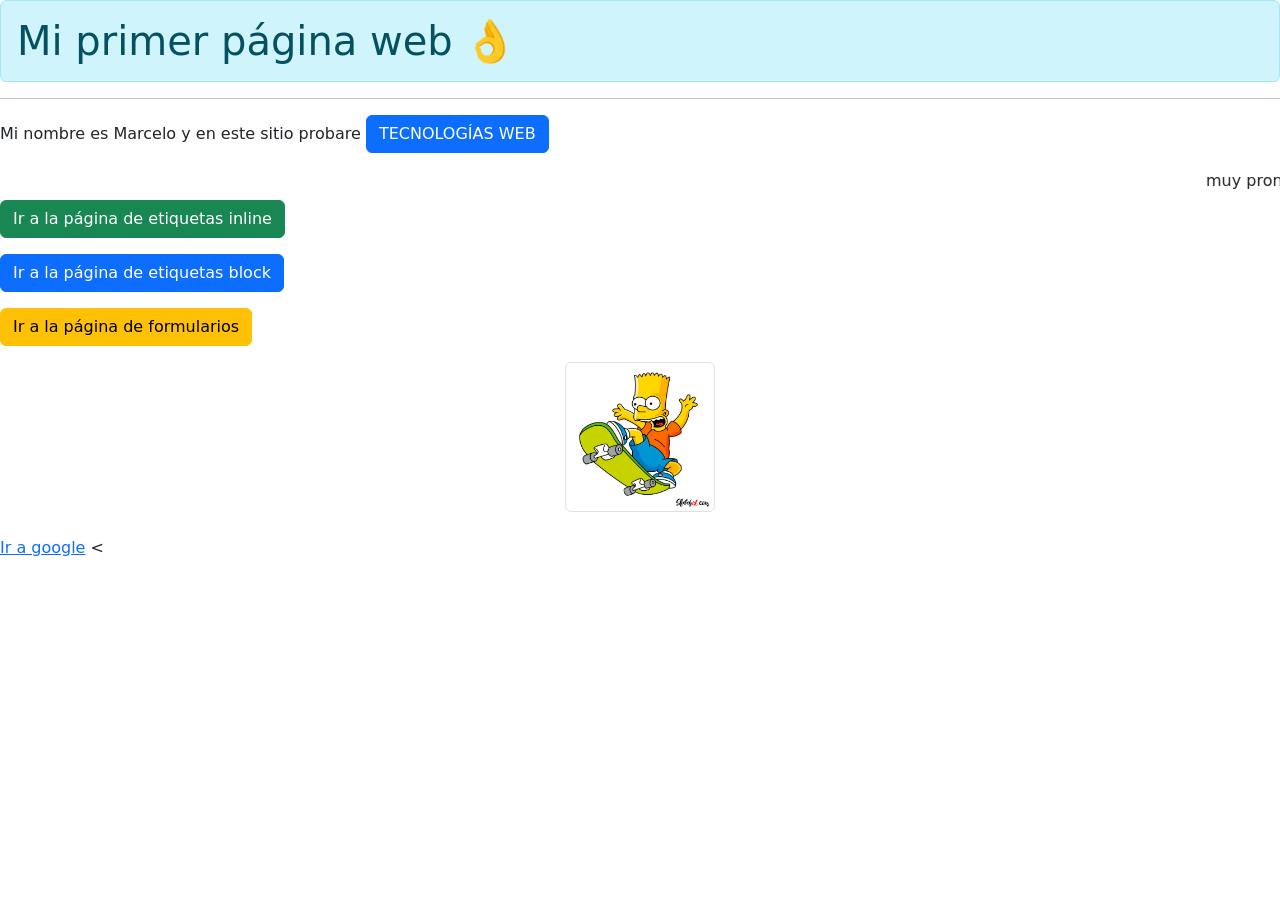
==== index.html @ 67a0b88d "Agregar enlaces de navegación en index.html y crear nuevas páginas para etiquetas block y formulario" ====
<!DOCTYPE html>
<html lang="es">
<head>
    <meta charset="UTF-8">
    <meta name="viewport" content="width=device-width, initial-scale=1.0">
    <script src="https://cdn.jsdelivr.net/npm/bootstrap@5.3.8/dist/js/bootstrap.bundle.min.js" integrity="sha384-FKyoEForCGlyvwx9Hj09JcYn3nv7wiPVlz7YYwJrWVcXK/BmnVDxM+D2scQbITxI" crossorigin="anonymous"></script>
    <link href="https://cdn.jsdelivr.net/npm/bootstrap@5.3.8/dist/css/bootstrap.min.css" rel="stylesheet" integrity="sha384-sRIl4kxILFvY47J16cr9ZwB07vP4J8+LH7qKQnuqkuIAvNWLzeN8tE5YBujZqJLB" crossorigin="anonymous">
    <title>Primera pagina web Marcelo</title>
</head>
<body>
    <h1 class="alert alert-info">Mi primer página web 👌</h1>
    <hr/>
    <p>Mi nombre es Marcelo y en este sitio probare <span class="btn btn-primary">TECNOLOGÍAS WEB</p>
    <marquee>muy pronto habrá mas contenido</marquee>
    <!-- Enlaces de navegación con la etiqueta block <p> y enlaces <a> para visitar otras páginas del sitio -->
    <p>
        <a class="btn btn-success" href="etiquetas-inline.html">Ir a la página de etiquetas inline</a>
    </p>
    <p>
        <a class="btn btn-primary" href="etiquetas-block.html">Ir a la página de etiquetas block</a>
    </p>
    <p>
        <a class="btn btn-warning" href="etiquetas-formularios.html">Ir a la página de formularios</a>
    </p>
    <center>
        <img class="img-thumbnail" src="img/Bart.jpg" width="150px" alt="imagen de Bart">
    </center>
        <br/>
        <!--Creamos un enlace a google-->
        <a href="https://www.google.com" target="_top">Ir a google</a>
        <
    
</body>
</html>
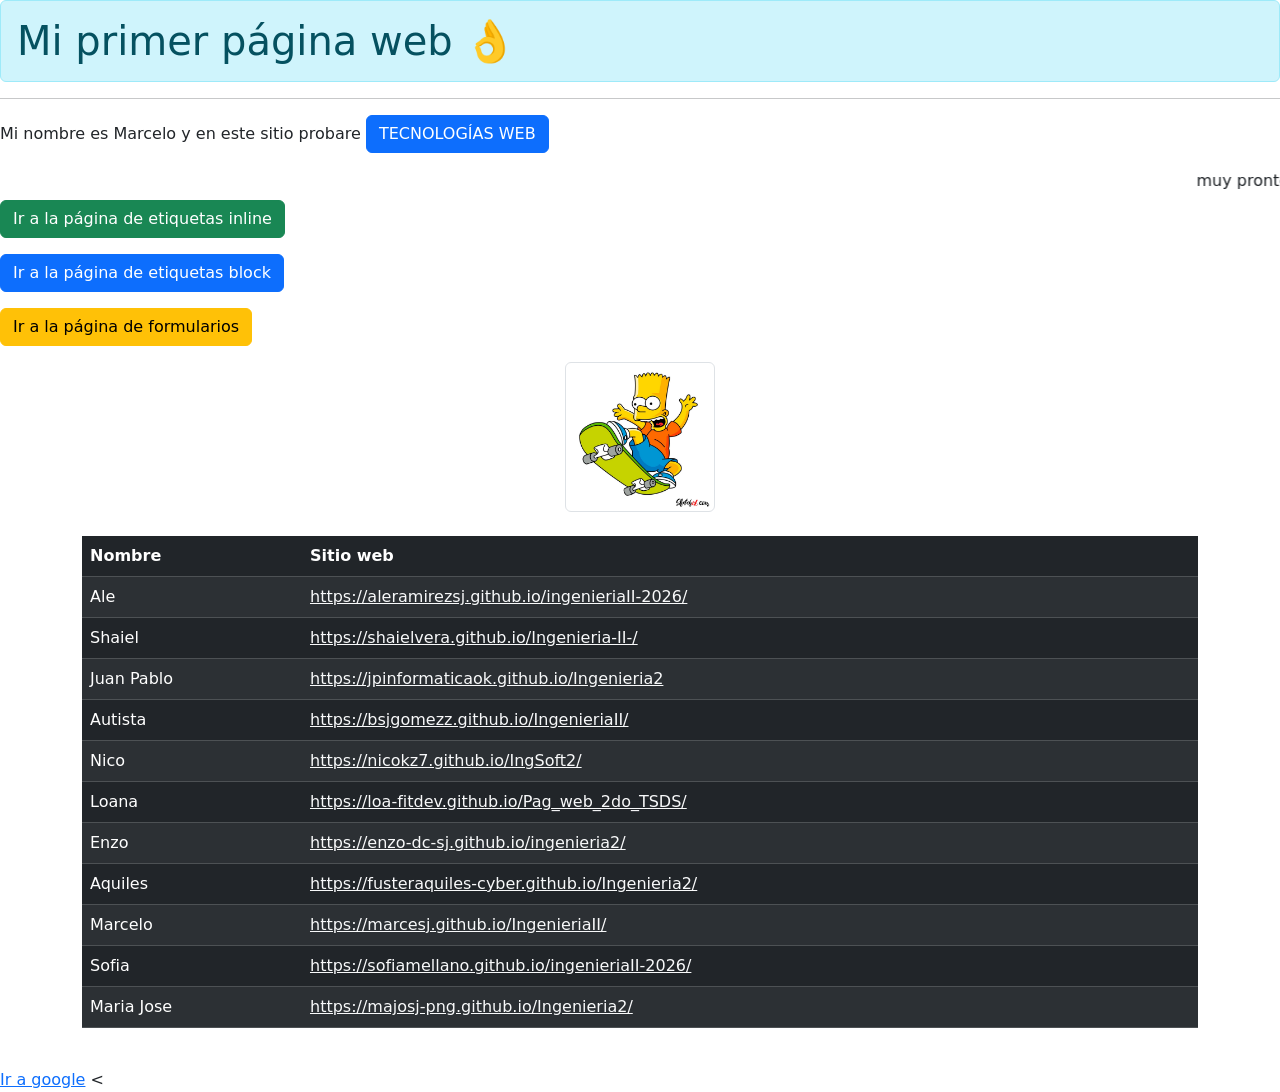
==== commit 91454f24: "Agregar tabla de enlaces a sitios web de compañeros en index.html" ====
--- a/index.html
+++ b/index.html
@@ -25,6 +25,30 @@
     <center>
         <img class="img-thumbnail" src="img/Bart.jpg" width="150px" alt="imagen de Bart">
     </center>
+    <!-- Tabla con <table>, filas <tr>, celdas de encabezado <th> y celdas de contenido <td> para mostrar nombre y enlace -->
+    <div class="container mt-4">
+        <table class="table table-dark table-striped">
+            <thead>
+                <tr>
+                    <th scope="col">Nombre</th>
+                    <th scope="col">Sitio web</th>
+                </tr>
+            </thead>
+            <tbody>
+                <tr><td>Ale</td><td><a class="link-light" href="https://aleramirezsj.github.io/ingenieriaII-2026/" target="_blank" rel="noopener noreferrer">https://aleramirezsj.github.io/ingenieriaII-2026/</a></td></tr>
+                <tr><td>Shaiel</td><td><a class="link-light" href="https://shaielvera.github.io/Ingenieria-II-/" target="_blank" rel="noopener noreferrer">https://shaielvera.github.io/Ingenieria-II-/</a></td></tr>
+                <tr><td>Juan Pablo</td><td><a class="link-light" href="https://jpinformaticaok.github.io/Ingenieria2" target="_blank" rel="noopener noreferrer">https://jpinformaticaok.github.io/Ingenieria2</a></td></tr>
+                <tr><td>Autista</td><td><a class="link-light" href="https://bsjgomezz.github.io/IngenieriaII/" target="_blank" rel="noopener noreferrer">https://bsjgomezz.github.io/IngenieriaII/</a></td></tr>
+                <tr><td>Nico</td><td><a class="link-light" href="https://nicokz7.github.io/IngSoft2/" target="_blank" rel="noopener noreferrer">https://nicokz7.github.io/IngSoft2/</a></td></tr>
+                <tr><td>Loana</td><td><a class="link-light" href="https://loa-fitdev.github.io/Pag_web_2do_TSDS/" target="_blank" rel="noopener noreferrer">https://loa-fitdev.github.io/Pag_web_2do_TSDS/</a></td></tr>
+                <tr><td>Enzo</td><td><a class="link-light" href="https://enzo-dc-sj.github.io/ingenieria2/" target="_blank" rel="noopener noreferrer">https://enzo-dc-sj.github.io/ingenieria2/</a></td></tr>
+                <tr><td>Aquiles</td><td><a class="link-light" href="https://fusteraquiles-cyber.github.io/Ingenieria2/" target="_blank" rel="noopener noreferrer">https://fusteraquiles-cyber.github.io/Ingenieria2/</a></td></tr>
+                <tr><td>Marcelo</td><td><a class="link-light" href="https://marcesj.github.io/IngenieriaII/" target="_blank" rel="noopener noreferrer">https://marcesj.github.io/IngenieriaII/</a></td></tr>
+                <tr><td>Sofia</td><td><a class="link-light" href="https://sofiamellano.github.io/ingenieriaII-2026/" target="_blank" rel="noopener noreferrer">https://sofiamellano.github.io/ingenieriaII-2026/</a></td></tr>
+                <tr><td>Maria Jose</td><td><a class="link-light" href="https://majosj-png.github.io/Ingenieria2/" target="_blank" rel="noopener noreferrer">https://majosj-png.github.io/Ingenieria2/</a></td></tr>
+            </tbody>
+        </table>
+    </div>
         <br/>
         <!--Creamos un enlace a google-->
         <a href="https://www.google.com" target="_top">Ir a google</a>
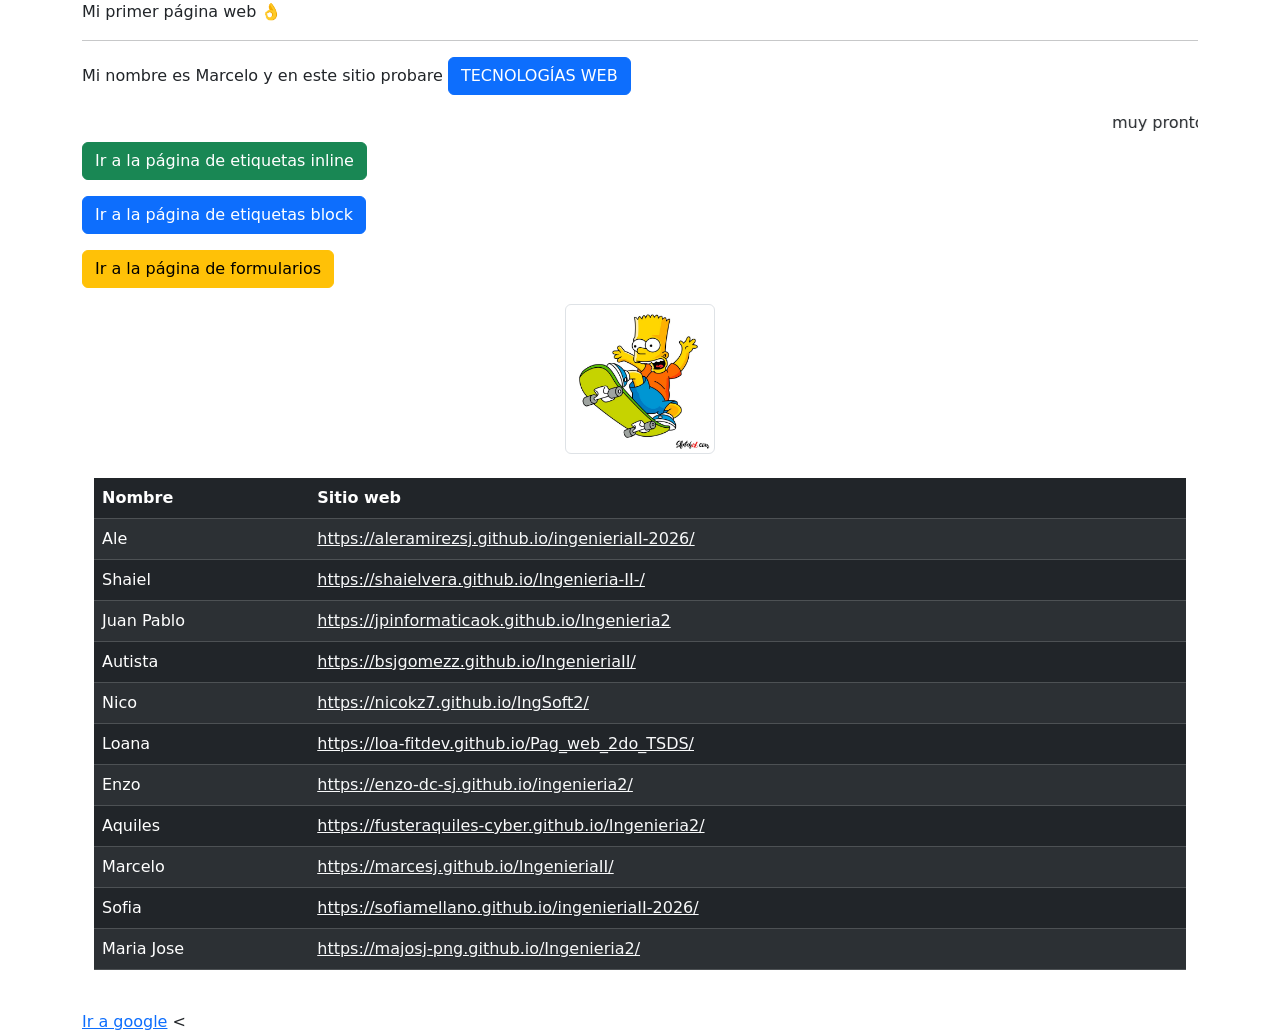
==== commit fa1c5a77: "Modificar clase de padding en el cuerpo de etiquetas-inline.html" ====
--- a/index.html
+++ b/index.html
@@ -7,7 +7,7 @@
     <link href="https://cdn.jsdelivr.net/npm/bootstrap@5.3.8/dist/css/bootstrap.min.css" rel="stylesheet" integrity="sha384-sRIl4kxILFvY47J16cr9ZwB07vP4J8+LH7qKQnuqkuIAvNWLzeN8tE5YBujZqJLB" crossorigin="anonymous">
     <title>Primera pagina web Marcelo</title>
 </head>
-<body>
+<body  class="container py-4>
     <h1 class="alert alert-info">Mi primer página web 👌</h1>
     <hr/>
     <p>Mi nombre es Marcelo y en este sitio probare <span class="btn btn-primary">TECNOLOGÍAS WEB</p>
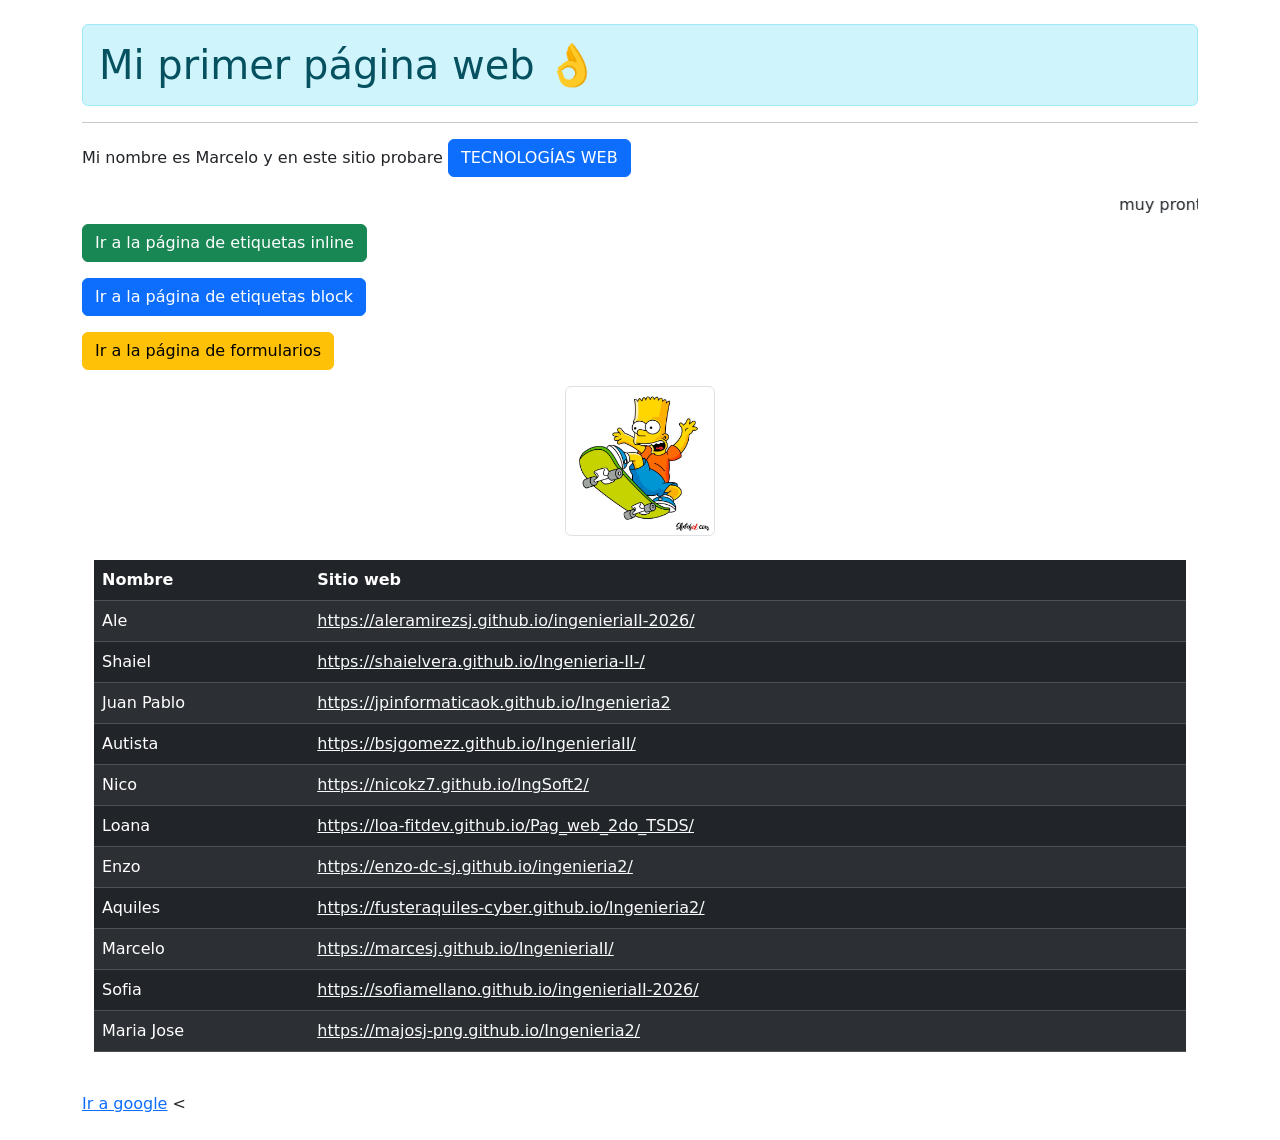
==== commit 5fcdc354: "Corregir error de sintaxis en la etiqueta body en index.html" ====
--- a/index.html
+++ b/index.html
@@ -7,7 +7,7 @@
     <link href="https://cdn.jsdelivr.net/npm/bootstrap@5.3.8/dist/css/bootstrap.min.css" rel="stylesheet" integrity="sha384-sRIl4kxILFvY47J16cr9ZwB07vP4J8+LH7qKQnuqkuIAvNWLzeN8tE5YBujZqJLB" crossorigin="anonymous">
     <title>Primera pagina web Marcelo</title>
 </head>
-<body  class="container py-4>
+<body  class="container py-4">
     <h1 class="alert alert-info">Mi primer página web 👌</h1>
     <hr/>
     <p>Mi nombre es Marcelo y en este sitio probare <span class="btn btn-primary">TECNOLOGÍAS WEB</p>
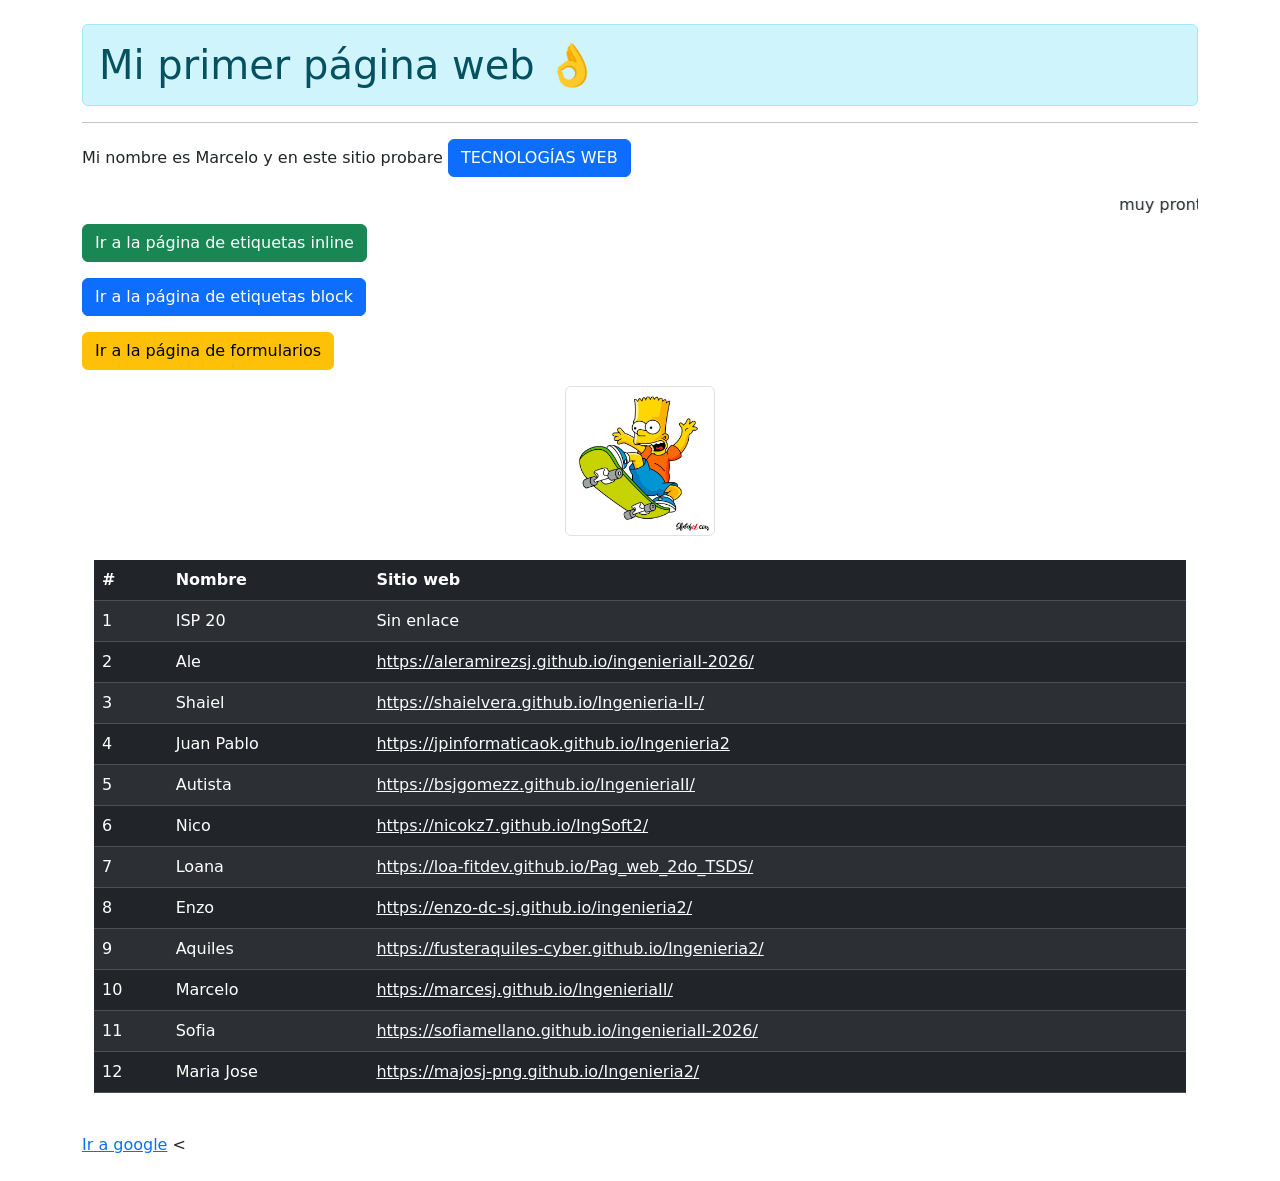
==== commit 82ac3266: "Agregar tabla de enlaces a sitios web de compañeros en index.html y crear CvMarceTP.html" ====
--- a/index.html
+++ b/index.html
@@ -30,22 +30,24 @@
         <table class="table table-dark table-striped">
             <thead>
                 <tr>
+                    <th scope="col">#</th>
                     <th scope="col">Nombre</th>
                     <th scope="col">Sitio web</th>
                 </tr>
             </thead>
             <tbody>
-                <tr><td>Ale</td><td><a class="link-light" href="https://aleramirezsj.github.io/ingenieriaII-2026/" target="_blank" rel="noopener noreferrer">https://aleramirezsj.github.io/ingenieriaII-2026/</a></td></tr>
-                <tr><td>Shaiel</td><td><a class="link-light" href="https://shaielvera.github.io/Ingenieria-II-/" target="_blank" rel="noopener noreferrer">https://shaielvera.github.io/Ingenieria-II-/</a></td></tr>
-                <tr><td>Juan Pablo</td><td><a class="link-light" href="https://jpinformaticaok.github.io/Ingenieria2" target="_blank" rel="noopener noreferrer">https://jpinformaticaok.github.io/Ingenieria2</a></td></tr>
-                <tr><td>Autista</td><td><a class="link-light" href="https://bsjgomezz.github.io/IngenieriaII/" target="_blank" rel="noopener noreferrer">https://bsjgomezz.github.io/IngenieriaII/</a></td></tr>
-                <tr><td>Nico</td><td><a class="link-light" href="https://nicokz7.github.io/IngSoft2/" target="_blank" rel="noopener noreferrer">https://nicokz7.github.io/IngSoft2/</a></td></tr>
-                <tr><td>Loana</td><td><a class="link-light" href="https://loa-fitdev.github.io/Pag_web_2do_TSDS/" target="_blank" rel="noopener noreferrer">https://loa-fitdev.github.io/Pag_web_2do_TSDS/</a></td></tr>
-                <tr><td>Enzo</td><td><a class="link-light" href="https://enzo-dc-sj.github.io/ingenieria2/" target="_blank" rel="noopener noreferrer">https://enzo-dc-sj.github.io/ingenieria2/</a></td></tr>
-                <tr><td>Aquiles</td><td><a class="link-light" href="https://fusteraquiles-cyber.github.io/Ingenieria2/" target="_blank" rel="noopener noreferrer">https://fusteraquiles-cyber.github.io/Ingenieria2/</a></td></tr>
-                <tr><td>Marcelo</td><td><a class="link-light" href="https://marcesj.github.io/IngenieriaII/" target="_blank" rel="noopener noreferrer">https://marcesj.github.io/IngenieriaII/</a></td></tr>
-                <tr><td>Sofia</td><td><a class="link-light" href="https://sofiamellano.github.io/ingenieriaII-2026/" target="_blank" rel="noopener noreferrer">https://sofiamellano.github.io/ingenieriaII-2026/</a></td></tr>
-                <tr><td>Maria Jose</td><td><a class="link-light" href="https://majosj-png.github.io/Ingenieria2/" target="_blank" rel="noopener noreferrer">https://majosj-png.github.io/Ingenieria2/</a></td></tr>
+                <tr><td>1</td><td>ISP 20</td><td>Sin enlace</td></tr>
+                <tr><td>2</td><td>Ale</td><td><a class="link-light" href="https://aleramirezsj.github.io/ingenieriaII-2026/" target="_blank" rel="noopener noreferrer">https://aleramirezsj.github.io/ingenieriaII-2026/</a></td></tr>
+                <tr><td>3</td><td>Shaiel</td><td><a class="link-light" href="https://shaielvera.github.io/Ingenieria-II-/" target="_blank" rel="noopener noreferrer">https://shaielvera.github.io/Ingenieria-II-/</a></td></tr>
+                <tr><td>4</td><td>Juan Pablo</td><td><a class="link-light" href="https://jpinformaticaok.github.io/Ingenieria2" target="_blank" rel="noopener noreferrer">https://jpinformaticaok.github.io/Ingenieria2</a></td></tr>
+                <tr><td>5</td><td>Autista</td><td><a class="link-light" href="https://bsjgomezz.github.io/IngenieriaII/" target="_blank" rel="noopener noreferrer">https://bsjgomezz.github.io/IngenieriaII/</a></td></tr>
+                <tr><td>6</td><td>Nico</td><td><a class="link-light" href="https://nicokz7.github.io/IngSoft2/" target="_blank" rel="noopener noreferrer">https://nicokz7.github.io/IngSoft2/</a></td></tr>
+                <tr><td>7</td><td>Loana</td><td><a class="link-light" href="https://loa-fitdev.github.io/Pag_web_2do_TSDS/" target="_blank" rel="noopener noreferrer">https://loa-fitdev.github.io/Pag_web_2do_TSDS/</a></td></tr>
+                <tr><td>8</td><td>Enzo</td><td><a class="link-light" href="https://enzo-dc-sj.github.io/ingenieria2/" target="_blank" rel="noopener noreferrer">https://enzo-dc-sj.github.io/ingenieria2/</a></td></tr>
+                <tr><td>9</td><td>Aquiles</td><td><a class="link-light" href="https://fusteraquiles-cyber.github.io/Ingenieria2/" target="_blank" rel="noopener noreferrer">https://fusteraquiles-cyber.github.io/Ingenieria2/</a></td></tr>
+                <tr><td>10</td><td>Marcelo</td><td><a class="link-light" href="https://marcesj.github.io/IngenieriaII/" target="_blank" rel="noopener noreferrer">https://marcesj.github.io/IngenieriaII/</a></td></tr>
+                <tr><td>11</td><td>Sofia</td><td><a class="link-light" href="https://sofiamellano.github.io/ingenieriaII-2026/" target="_blank" rel="noopener noreferrer">https://sofiamellano.github.io/ingenieriaII-2026/</a></td></tr>
+                <tr><td>12</td><td>Maria Jose</td><td><a class="link-light" href="https://majosj-png.github.io/Ingenieria2/" target="_blank" rel="noopener noreferrer">https://majosj-png.github.io/Ingenieria2/</a></td></tr>
             </tbody>
         </table>
     </div>
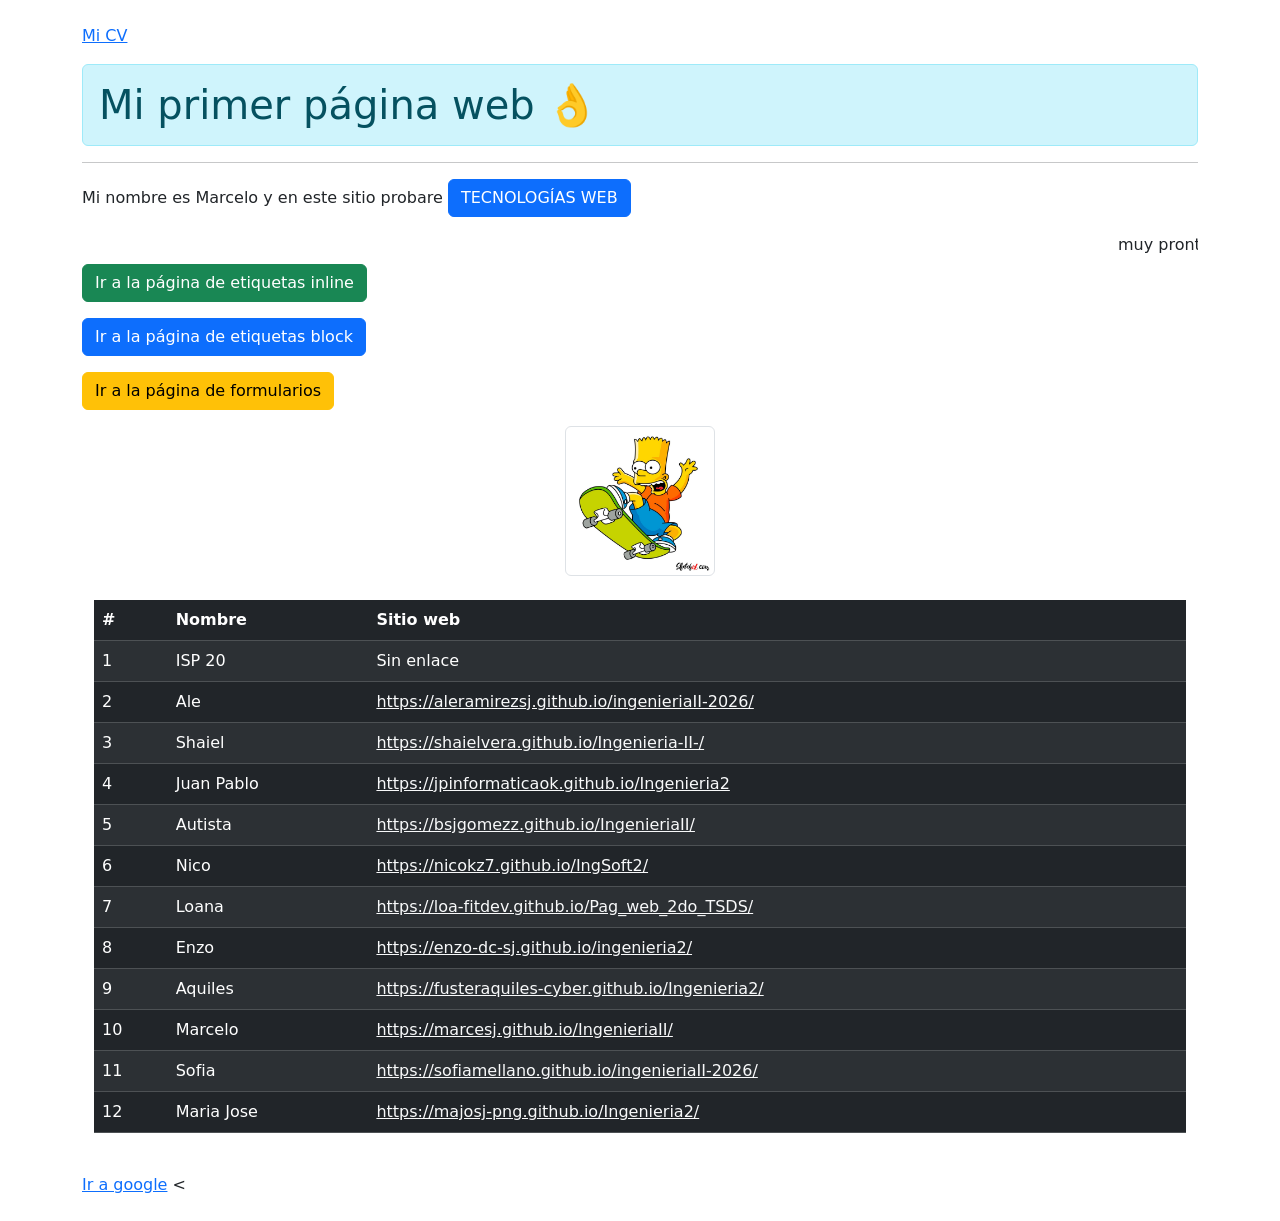
==== commit eac27d7b: "Agregar enlace a CvMarceTP.html en el encabezado de index.html" ====
--- a/index.html
+++ b/index.html
@@ -6,6 +6,7 @@
     <script src="https://cdn.jsdelivr.net/npm/bootstrap@5.3.8/dist/js/bootstrap.bundle.min.js" integrity="sha384-FKyoEForCGlyvwx9Hj09JcYn3nv7wiPVlz7YYwJrWVcXK/BmnVDxM+D2scQbITxI" crossorigin="anonymous"></script>
     <link href="https://cdn.jsdelivr.net/npm/bootstrap@5.3.8/dist/css/bootstrap.min.css" rel="stylesheet" integrity="sha384-sRIl4kxILFvY47J16cr9ZwB07vP4J8+LH7qKQnuqkuIAvNWLzeN8tE5YBujZqJLB" crossorigin="anonymous">
     <title>Primera pagina web Marcelo</title>
+    <p><a href="CvMarceTP.html">Mi CV</a></p>
 </head>
 <body  class="container py-4">
     <h1 class="alert alert-info">Mi primer página web 👌</h1>
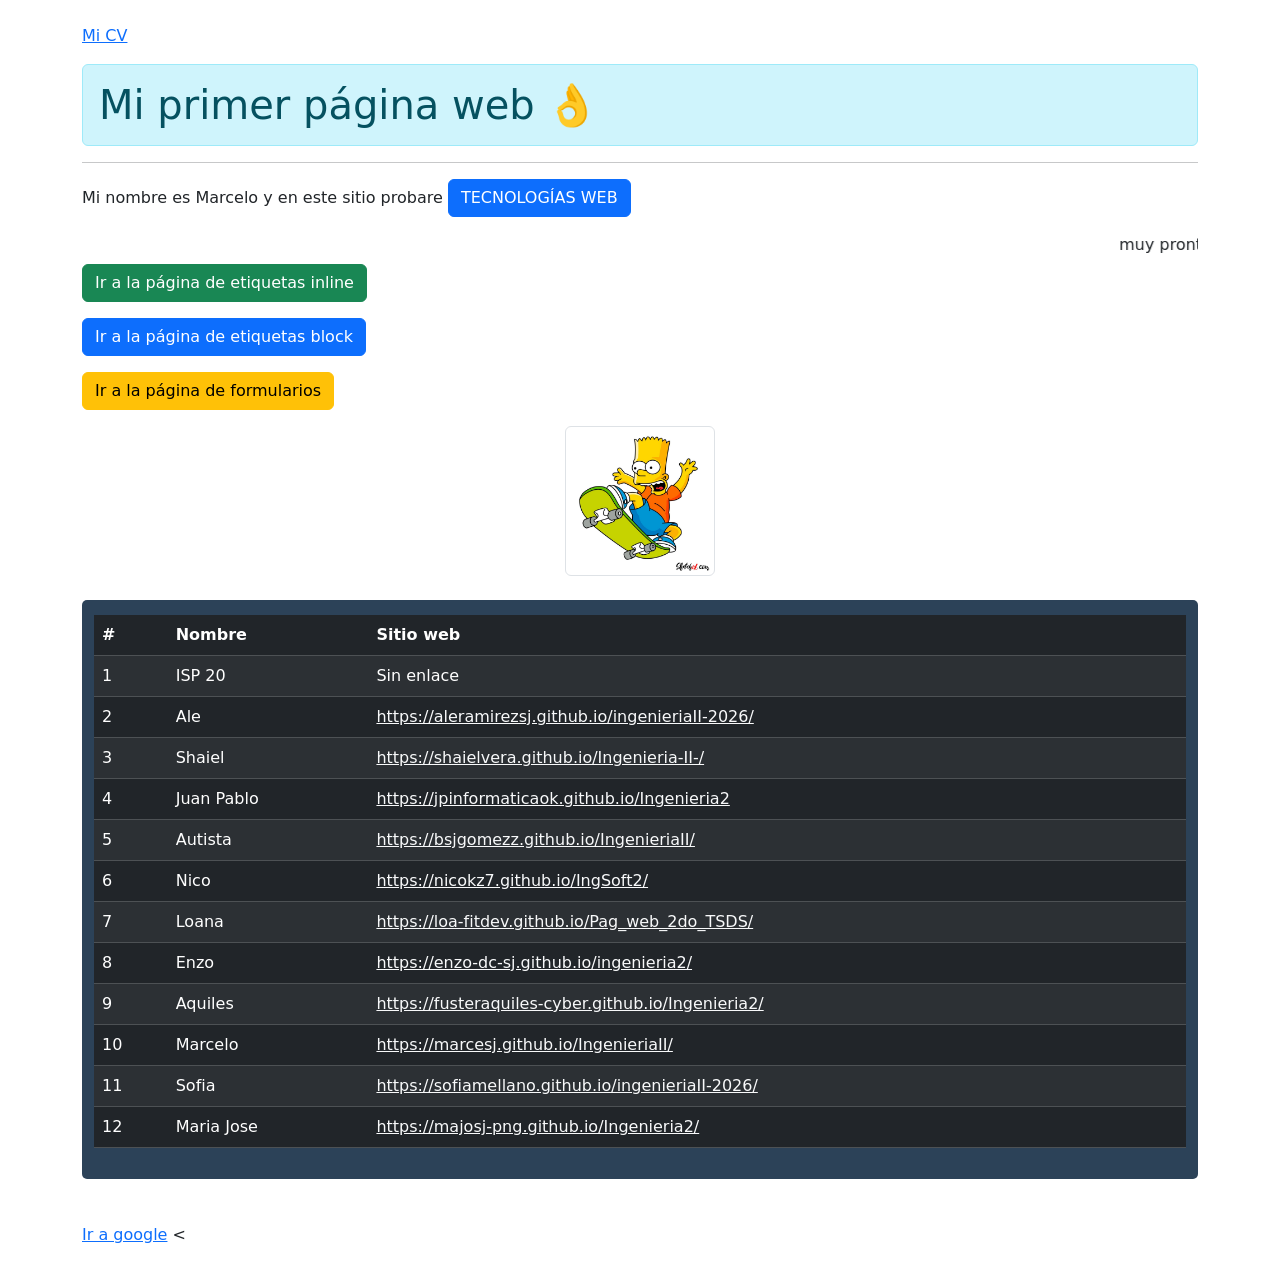
==== commit 74e35dd2: "Agregar estilos CSS para mejorar la apariencia de los formularios y actualizar index.html para inclu" ====
--- a/index.html
+++ b/index.html
@@ -1,6 +1,7 @@
 <!DOCTYPE html>
 <html lang="es">
 <head>
+    <link rel="stylesheet" href="css/styles.css">
     <meta charset="UTF-8">
     <meta name="viewport" content="width=device-width, initial-scale=1.0">
     <script src="https://cdn.jsdelivr.net/npm/bootstrap@5.3.8/dist/js/bootstrap.bundle.min.js" integrity="sha384-FKyoEForCGlyvwx9Hj09JcYn3nv7wiPVlz7YYwJrWVcXK/BmnVDxM+D2scQbITxI" crossorigin="anonymous"></script>
--- a/css/styles.css
+++ b/css/styles.css
@@ -0,0 +1,7 @@
+/*formateo los divs con fondo gris claro, bordes redondeados y un poco de espacio interno para mejorar la apariencia de los formularios. */
+div {
+    background-color: #2c4258; /* Fondo gris claro */
+    border-radius: 5px; /* Bordes redondeados */
+    padding: 15px; /* Espacio interno */
+    margin-bottom: 20px; /* Espacio entre formularios */
+}
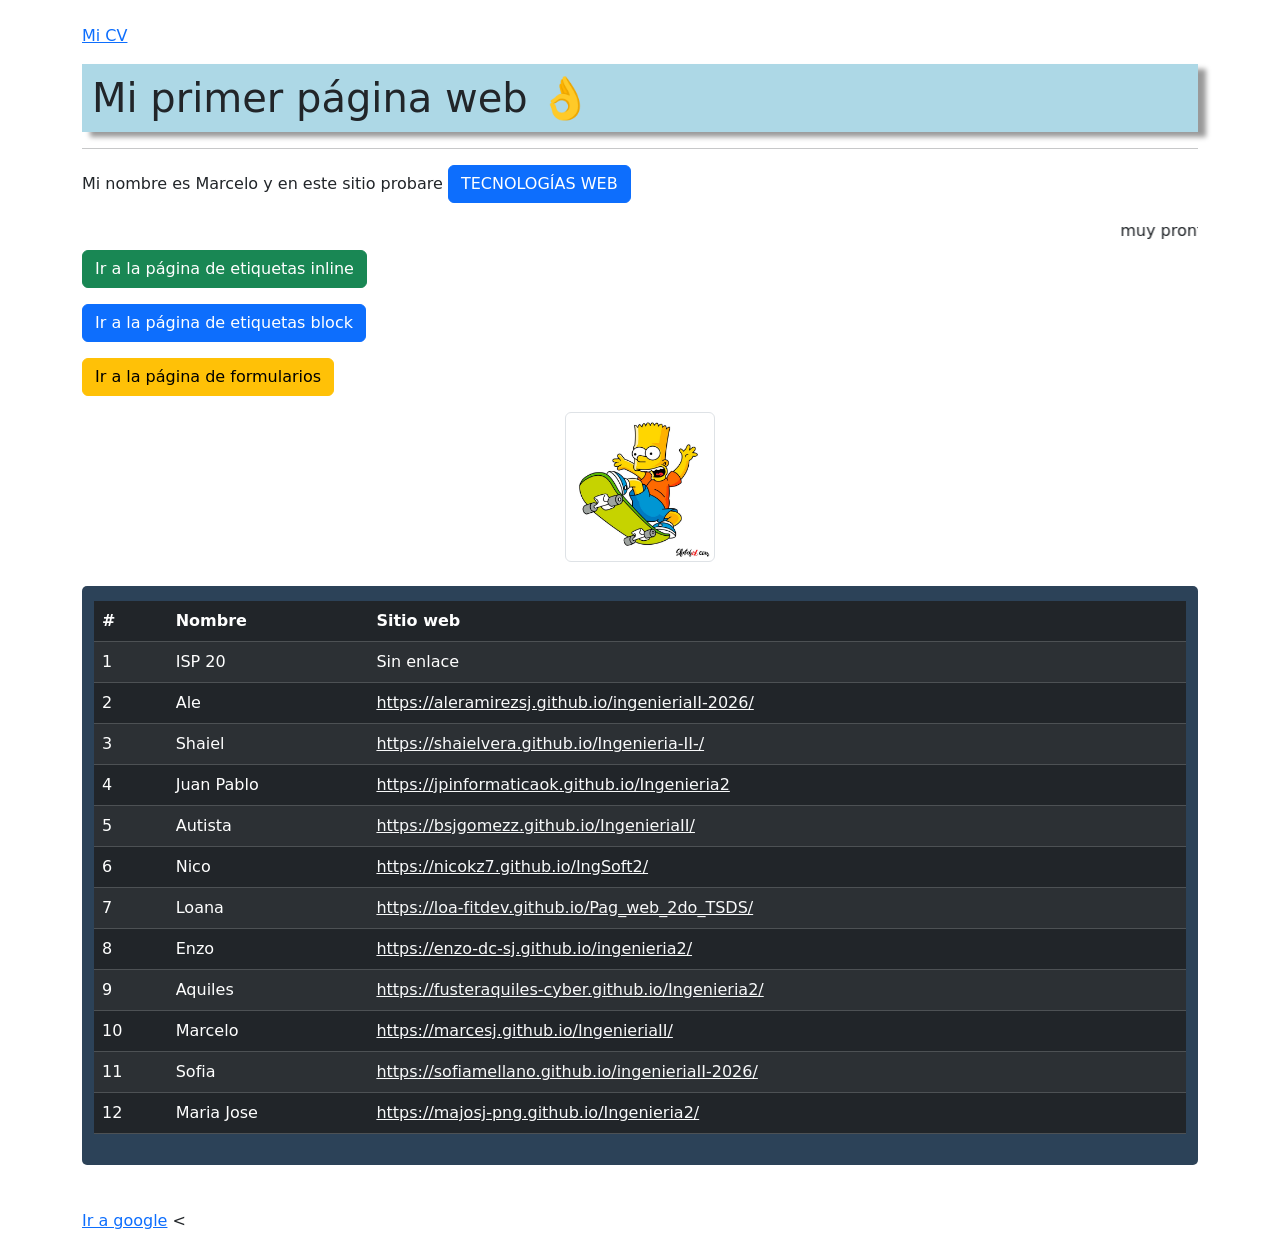
==== commit 3d8fef24: "Actualizar estilos y estructura de HTML: agregar hoja de estilos, mejorar apariencia de formularios " ====
--- a/index.html
+++ b/index.html
@@ -10,12 +10,15 @@
     <p><a href="CvMarceTP.html">Mi CV</a></p>
 </head>
 <body  class="container py-4">
-    <h1 class="alert alert-info">Mi primer página web 👌</h1>
+    <h1 style="background-color:lightblue;
+                padding:10px;
+                box-shadow: 8px 5px 5px rgba(0,0,0,0.4)">Mi primer página web 👌</h1>
+
     <hr/>
     <p>Mi nombre es Marcelo y en este sitio probare <span class="btn btn-primary">TECNOLOGÍAS WEB</p>
     <marquee>muy pronto habrá mas contenido</marquee>
     <!-- Enlaces de navegación con la etiqueta block <p> y enlaces <a> para visitar otras páginas del sitio -->
-    <p>
+    <p>  
         <a class="btn btn-success" href="etiquetas-inline.html">Ir a la página de etiquetas inline</a>
     </p>
     <p>
--- a/css/styles.css
+++ b/css/styles.css
@@ -4,4 +4,24 @@
     border-radius: 5px; /* Bordes redondeados */
     padding: 15px; /* Espacio interno */
     margin-bottom: 20px; /* Espacio entre formularios */
-}+}
+label h1{
+            font-style: italic;
+            color: white;
+            background-color: black;
+        }
+        fieldset{
+            background-color:darkseagreen;
+        }
+        /*selector universal*/
+        {
+            COLOR: white;
+        }
+
+        /*selector de clase*/
+        .tituto {
+            font-size: 20px;
+            font-weight: bold;
+            color: white;   
+
+        }
